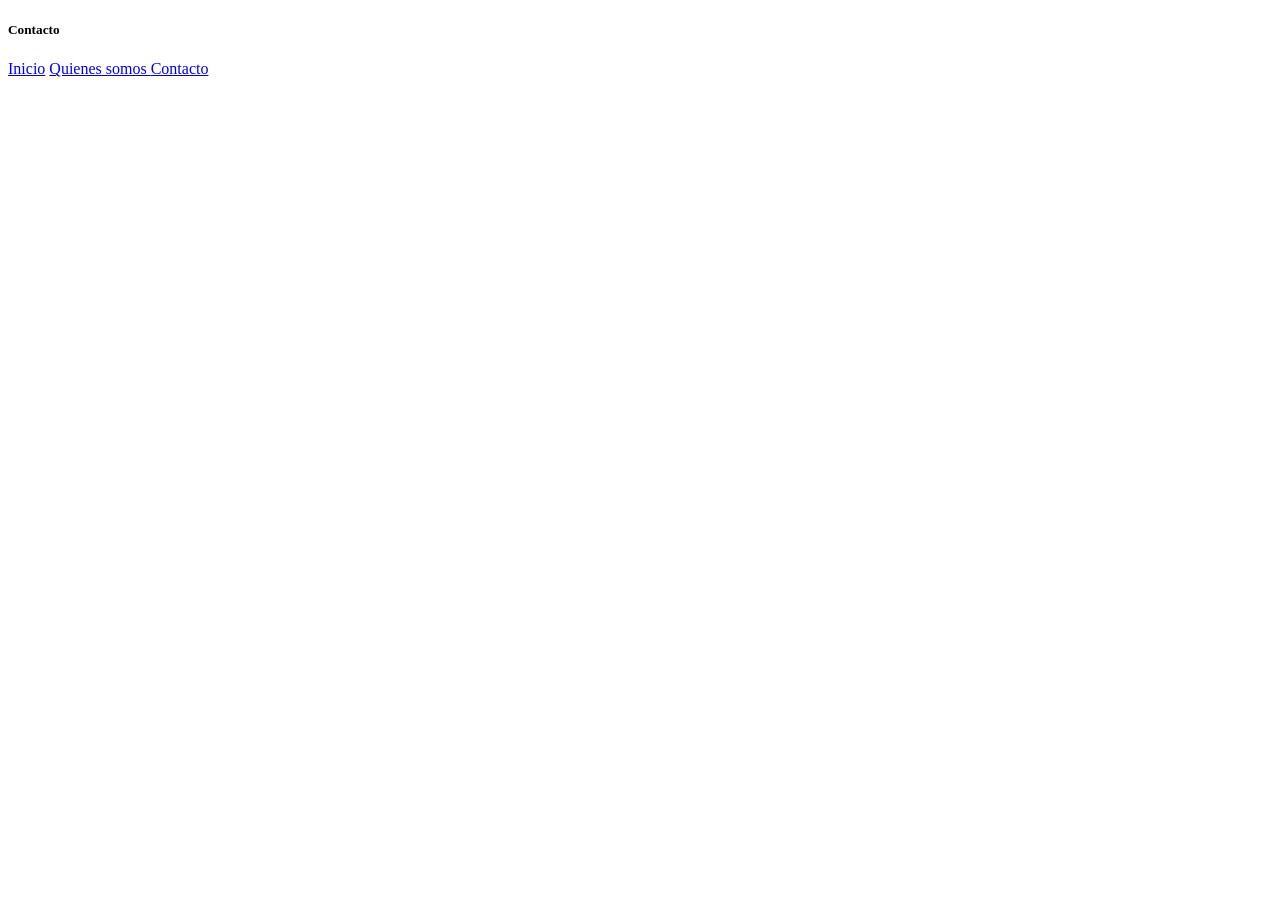
==== contacto.html @ 91d1a912 "Tarea 1 y subtareas" ====
<!DOCTYPE html>
<html>

<head>
  <meta charset="utf-8">
  <meta name="viewport" content="width=device-width">
  <title>Blog</title>
  
  
  
</head>

<body>
  <header>

      <nav class="site-nav" aria-label="Principal">
        <h5>Contacto</h5>
        <a class="nav-link" href="index.html">Inicio</a>
        <a class="nav-link" href="quienesS.html">Quienes somos </a>
        <a class="nav-link" href="contacto.html">Contacto</a>
      </nav>

  </header>

  <footer>



  </footer>
  

  <!--
  This script places a badge on your repl's full-browser view back to your repl's cover
  page. Try various colors for the theme: dark, light, red, orange, yellow, lime, green,
  teal, blue, blurple, magenta, pink!
  -->
  <script src="https://replit.com/public/js/replit-badge-v2.js" theme="dark" position="bottom-right"></script>
</body>

</html>
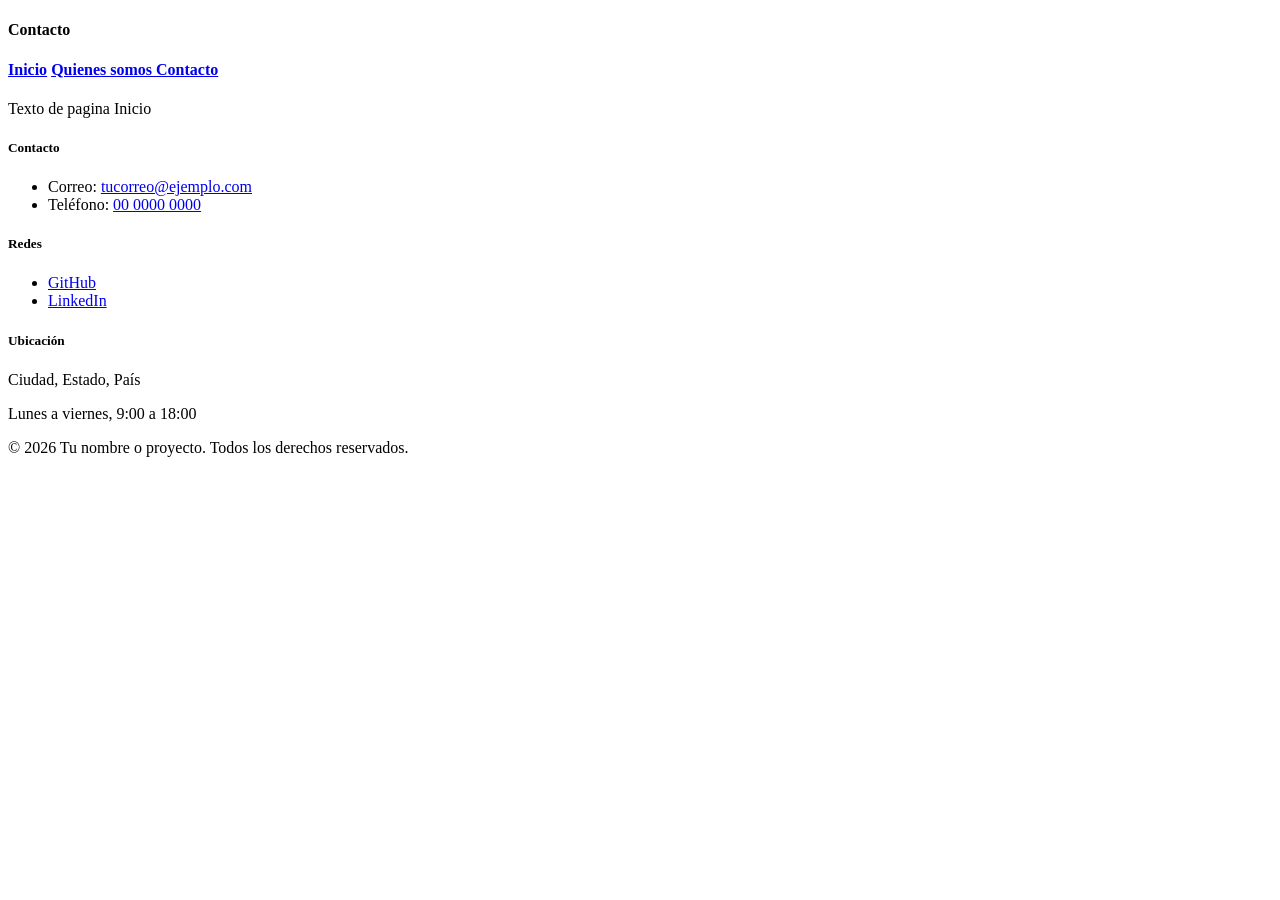
==== commit d4c0d443: "Tarea 2 y subtareas" ====
--- a/contacto.html
+++ b/contacto.html
@@ -4,7 +4,7 @@
 <head>
   <meta charset="utf-8">
   <meta name="viewport" content="width=device-width">
-  <title>Blog</title>
+  <title>replit</title>
   
   
   
@@ -12,20 +12,58 @@
 
 <body>
   <header>
-
-      <nav class="site-nav" aria-label="Principal">
-        <h5>Contacto</h5>
-        <a class="nav-link" href="index.html">Inicio</a>
-        <a class="nav-link" href="quienesS.html">Quienes somos </a>
-        <a class="nav-link" href="contacto.html">Contacto</a>
+    <h4>Contacto</h4>
+    <div class="menu">
+      <section> 
+        <nav >
+        <h4>
+          <a  href="index.html">Inicio</a>
+          <a href="quienesS.html">Quienes somos </a>
+          <a href="contacto.html">Contacto</a>
+        </h4>
+        
       </nav>
+    </section>
+    </div>   
 
   </header>
+  <body>
+    <div class="container">
+      <p>Texto de pagina Inicio</p>
+    </div>
+  </body>
 
   <footer>
-
-
-
+    <div class="foot" >
+ 
+      <!-- Sección 1 -->
+      <section>
+        <h5>Contacto</h5>
+        <ul>
+          <li>Correo: <a href="mailto:tucorreo@ejemplo.com">tucorreo@ejemplo.com</a></li>
+          <li>Teléfono: <a href="tel:+520000000000">00 0000 0000</a></li>
+        </ul>
+      </section>
+ 
+      <!-- Sección 2 -->
+      <section>
+        <h5>Redes</h5>
+        <ul>
+          <li><a href="https://github.com/tu-usuario" target="_blank" rel="noopener">GitHub</a></li>
+          <li><a href="https://www.linkedin.com/in/tu-usuario" target="_blank" rel="noopener">LinkedIn</a></li>
+        </ul>
+      </section>
+ 
+      <!-- Sección 3 -->
+      <section>
+        <h5>Ubicación</h5>
+        <p>Ciudad, Estado, País</p>
+        <p>Lunes a viernes, 9:00 a 18:00</p>
+      </section>
+ 
+    </div>
+ 
+    <p>© 2026 Tu nombre o proyecto. Todos los derechos reservados.</p>
   </footer>
   
 
@@ -36,5 +74,3 @@
   -->
   <script src="https://replit.com/public/js/replit-badge-v2.js" theme="dark" position="bottom-right"></script>
 </body>
-
-</html>
